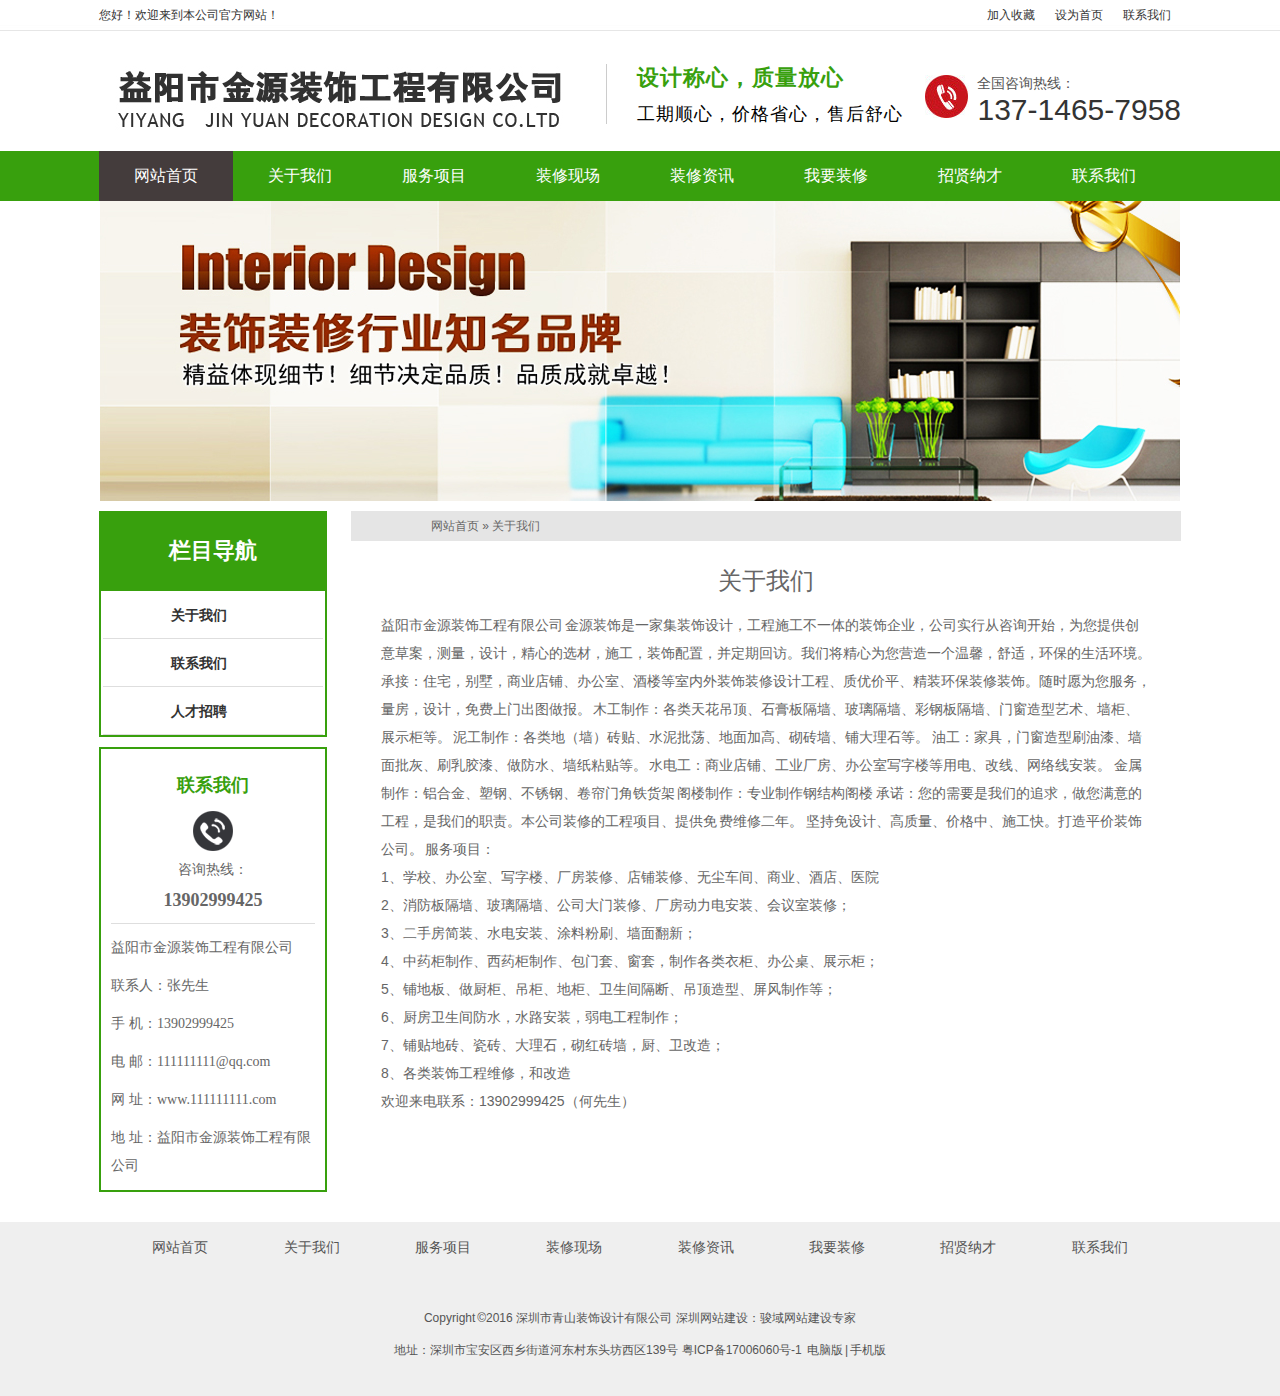
==== 关于我们.html @ 7a8f1c02 "renovation1" ====
﻿<!DOCTYPE html ">
<html">
 <head>
  <meta http-equiv="Content-Type" content="text/html; charset=utf-8" />
  <title>关于我们 </title>
  <meta name="keywords" content="关于我们,关于我们,公司名称" />
  <meta name="description" content="关于我们,公司名称" />
  <link href="css/index.css" rel="stylesheet" type="text/css" />
  <script type="text/javascript" src="js/index.js"></script>
  <script type="text/javascript" src="js/jquery-1.8.2.min.js"></script>
  <script type="text/javascript" src="js/jcia.js"></script>
  <script type="text/javascript" src="js/jquery.tools.min.js"></script>
  <script type="text/javascript" src="js/main.js"></script>
 </head>
 <body>
  <!--头部开始-->
  <div class="g_top f_fw">
   <div class="header">
    <div class="top_t">
     <p><a href="#" onclick="AddFavorite(window.location,document.title)">加入收藏</a><a href="#" onclick="SetHome(this,window.location)">设为首页</a><a href="" class="a_last">联系我们</a></p> 您好！欢迎来到本公司官方网站！ 
    </div>
    <div class="top_c">
     <h1><a href="http://www.qszhuangshi.com/"><img src="picture/logo.jpg" /></a></h1>
     <h2><b>设计称心，质量放心</b><em> 工期顺心，价格省心，售后舒心</em></h2>
     <p>全国咨询热线：<span>137-1465-7958</span></p>
    </div>
   </div>
  </div>
  <!--头部 结束-->
  <div class="g_nav">
   <div class="nav menu">
    <ul>
		<li class="">
			<a href="网站首页.html" title="网站首页">网站首页</a>
		</li>
		<li class="cur">
			<a href="关于我们.html " title="关于我们">关于我们</a>
		</li>
		<li class=" ">
			<a href="服务项目.html " title="服务项目">服务项目</a>
		</li>
		<li class=" ">
			<a href="装修现场.html " title="装修现场">装修现场</a>
		</li>
		<li class=" ">
			<a href="装修资讯.html " title="装修资讯">装修资讯</a>
		</li>
		<li class=" ">
			<a href="我要装修.html " title="我要装修">我要装修</a>
		</li>
		<li class=" ">
			<a href="招贤纳才.html " title="招贤纳才">招贤纳才</a>
		</li>
		<li class=" ">
			<a href="联系我们.html" title="联系我们">联系我们</a>
		</li>
	</ul>
   </div>
  </div>
  <!--Header:End-->
  <!--Content:Start-->
  <div class="topadcs">
   <a><img src="picture/ban.jpg" width="1080" height="300" /></a>
  </div>
  <div class="content">
   <div class="rightl">
    <div class="plc">
     <span><a href="网站首页.html">网站首页</a> &raquo; <a href="关于我们.html">关于我们</a> </span>
    </div>
    <div class="right_main">
     <div class="cont_tit">
      关于我们
     </div>
     <!--<div class="cont_data">作者：admin&nbsp;&nbsp;&nbsp;时间：2010-02-02 12-06-32</div>-->
     <!--<div class="cont_img"><img src="" id="imgs" /></div>-->
     <div class="cont_con">
     	<p>益阳市金源装饰工程有限公司  金源装饰是一家集装饰设计，工程施工不一体的装饰企业，公司实行从咨询开始，为您提供创意草案，测量，设计，精心的选材，施工，装饰配置，并定期回访。我们将精心为您营造一个温馨，舒适，环保的生活环境。</p>
      	<p>承接：住宅，别墅，商业店铺、办公室、酒楼等室内外装饰装修设计工程、质优价平、精装环保装修装饰。随时愿为您服务，量房，设计，免费上门出图做报。
木工制作：各类天花吊顶、石膏板隔墙、玻璃隔墙、彩钢板隔墙、门窗造型艺术、墙柜、展示柜等。
泥工制作：各类地（墙）砖贴、水泥批荡、地面加高、砌砖墙、铺大理石等。
油工：家具，门窗造型刷油漆、墙面批灰、刷乳胶漆、做防水、墙纸粘贴等。
水电工：商业店铺、工业厂房、办公室写字楼等用电、改线、网络线安装。
金属制作：铝合金、塑钢、不锈钢、卷帘门角铁货架
阁楼制作：专业制作钢结构阁楼
承诺：您的需要是我们的追求，做您满意的工程，是我们的职责。本公司装修的工程项目、提供免 费维修二年。
坚持免设计、高质量、价格中、施工快。打造平价装饰公司。
服务项目：<br />
1、学校、办公室、写字楼、厂房装修、店铺装修、无尘车间、商业、酒店、医院<br />
2、消防板隔墙、玻璃隔墙、公司大门装修、厂房动力电安装、会议室装修；<br />
3、二手房简装、水电安装、涂料粉刷、墙面翻新；<br />
4、中药柜制作、西药柜制作、包门套、窗套，制作各类衣柜、办公桌、展示柜；<br />
5、铺地板、做厨柜、吊柜、地柜、卫生间隔断、吊顶造型、屏风制作等；<br />
6、厨房卫生间防水，水路安装，弱电工程制作；<br />
7、铺贴地砖、瓷砖、大理石，砌红砖墙，厨、卫改造；<br />
8、各类装饰工程维修，和改造<br>
欢迎来电联系：13902999425（何先生）
      	</p>
     </div>
    </div>
    <div class="clear"></div>
   </div> ﻿
   <div class="leftr">
    <div id="subnavs">
     <h2><a>栏目导航</a></h2>
     <ul class="expmenu">
      <li>
       <div class="header">
        <span class="arrow down"></span>
        <h3><a href="关于我们.html">关于我们</a></h3>
       </div></li>
      <li>
       <div class="header">
        <span class="arrow down"></span>
        <h3><a href="联系我们.html">联系我们</a></h3>
       </div></li>
      <li>
       <div class="header">
        <span class="arrow down"></span>
        <h3><a href="人才招聘.html">人才招聘</a></h3>
       </div></li>
     </ul>
     <div class="pr_bot"></div>
    </div>
    <script type="text/javascript">
    productSelectCurrentPosition("");
</script>
    <div class="leftlx">
     <h5>联系我们</h5>
     <div class="phone">
      <img src="picture/phone.png" />
      <span>咨询热线：</span>
      <p>13902999425</p>
     </div>
     <div align="left">
      <p style="line-height: 2em;"><strong>益阳市金源装饰工程有限公司</strong></p>
      <p style="line-height: 2em;">联系人：张先生</p>
      <p style="line-height: 2em;">手 &nbsp;机：13902999425</p>
      <p style="line-height: 2em;">电 &nbsp;邮：111111111@qq.com</p>
      <p style="line-height: 2em;">网 &nbsp;址：www.111111111.com</p>
      <p style="line-height: 2em;">地 &nbsp;址：益阳市金源装饰工程有限公司&nbsp;</p>
     </div>
    </div>
   </div>
   <div class="clear"></div>
  </div>
  <!--Content:End-->
  <!--Footer:Start-->
  <!--底部-->
  <div class="g_ft f_fw">
   <div class="content  f_cb f_pr">
    <p class="line1 f_pa"></p>
    <p class="line2 f_pa"></p>
    <div class="m_fnav ">
     <a href=" ">网站首页</a>
     <a href=" ">关于我们</a>
     <a href=" ">服务项目</a>
     <a href=" ">装修现场</a>
     <a href=" ">装修资讯</a>
     <a href=" ">我要装修</a>
     <a href=" ">招贤纳才</a>
     <a href=" ">联系我们</a>
    </div>
    <div class="f_ftcon f_cb f_pr">
     <p></p>
     <p>Copyright &copy;2016 &nbsp;深圳市青山装饰设计有限公司 &nbsp;<a href="http://www.gzjunyu.com" target="_blank">深圳网站建设</a>：<a href="http://www.gzjunyu.com" target="_blank">骏域网站建设专家</a></p>
     <p>地址：深圳市宝安区西乡街道河东村东头坊西区139号 &nbsp;<a href="http://www.miitbeian.gov.cn/" target="_blank">粤ICP备17006060号-1</a>&nbsp; &nbsp;<a href="./?ismobi=no">电脑版</a> | <a href="./?ismobi=yes">手机版</a></p>
     <p></p>
    </div>
   </div>
  </div>
 </body>
</html>
---- css/index.css ----
﻿@charset "utf-8";
body { color:#666;font:12px/1.231 arial,helvetica,clean,sans-serif,"宋体";} /*网站字体颜色*/
a{blr:expression(this.onFocus=this.blur())}/*去掉a标签的虚线框，避免出现奇怪的选中区域*/
a { color:#666; text-decoration:none;}  /*for ie f6n.net*/
a:focus{outline:0;} /*for ff f6n.net*/
a:hover { text-decoration:underline;}
.vam { vertical-align:middle;}
.clear{clear:both; height:0; line-height:0; font-size:0;}
p{ word-spacing:-1.5px;}
.tr { text-align:right;}
.tl { text-align:left;}
.center { text-align:center;}
.fl { float:left;}
.fr { float:right;}
.pa{ position:absolute;}
.pr{ position:relative}

span{cursor: pointer;}
h2 a:hover{ text-decoration: none;}
input,textarea{ outline:none; }
textarea{ resize:none;}
em{ font-style: normal;}
.f_cb:after,.f_cbli li:after{display:block;clear:both;visibility:hidden;height:0;overflow:hidden;content:".";}
.f_cb,.f_cbli li{zoom:1;}
.f_ib{display:inline-block;*display:inline;*zoom:1;}
.f_dn{display:none;}
.f_db{display:block;}
.f_pr{position:relative;}
.f_pa{position:absolute;}
.f_fl{float:left;}
.f_fr{float:right;}
.f_prz{position:relative;zoom:1;}
.f_oh{overflow:hidden;}
.f_ar{font-family:arial,\5b8b\4f53;}
.f_fw{font-family:"Microsoft YaHei",\5fae\8f6f\96c5\9ed1,arial,\5b8b\4f53;}
.f_fa{font-family:Arial, Helvetica, sans-serif;}
.f_fst{ font-family: "宋体"; }
.f_fs1{font-size:12px;}
.f_fs2{font-size:13px;}
.f_fs3{font-size:14px;}
.f_fs4{font-size:24px;}
.f_fs5{font-size:30px;}
.f_fs6{font-size:16px;}

.f_cs1{ color:#1369c0;}

.f_fwn{font-weight:normal;}
.f_fwb{font-weight:bold;}
.f_tal{text-align:left;}
.f_tac{text-align:center;}
.f_tar{text-align:right;}
.f_csp{cursor:pointer;}

html{color:#000;background:#FFF; }
body,div,dl,dt,dd,ul,ol,li,h1,h2,h3,h4,h5,h6,pre,code,form,fieldset,legend,input,button,textarea,p,blockquote,th,td{margin:0;padding:0;}
table{border-collapse:collapse;border-spacing:0;}
fieldset,img{border:0;}
address,caption,cite,code,dfn,em,strong,th,var,optgroup{font-style:inherit;font-weight:inherit;}
del,ins{text-decoration:none;}
li{list-style:none;}
caption,th{text-align:left;}
q:before,q:after{content:'';}
abbr,acronym{border:0;font-variant:normal;}
sup{vertical-align:baseline;}
sub{vertical-align:baseline;} 
input,button,textarea,select,optgroup,option{font-family:inherit;font-size:inherit;font-style:inherit;font-weight:inherit;}
input,button,textarea,select{*font-size:100%;}
input,select{vertical-align:middle;}
body{font:12px/1.231 arial,helvetica,clean,sans-serif;}
select,input,button,textarea,button{font:99% arial,helvetica,clean,sans-serif;}
table{font-size:inherit;font:100%; border-collapse:collapse;}
pre,code,kbd,samp,tt{font-family:monospace;*font-size:108%;line-height:100%;}
/*title*/
h1 { font-size:32px;}
h2 { font-size:26px;}
h3 { font-size:20px;}
h4 { font-size:14px;}
h5 { font-size:12px;}
h6 { font-size:10px;}

.mt10{ margin-top:10px;}


/*万能清除浮动开始*/
.clearfix:after {visibility: hidden;display: block;font-size: 0;content: " ";clear:both;height: 0;}
.clearfix { display: inline-table; } /* Hides from IE-mac */
* html .clearfix { height: 1%; }
.clearfix { display: block; }
/* -- 页面整体布局 -- */
.header , .content , .footer { width:1082px; margin:0 auto;  }
.content{padding-bottom: 30px;}
.left { width:228px; float:left; overflow:hidden;}
.right { width:830px; float:left; display:inline; margin-left:24px; overflow:hidden;}
.right_main { width:830px;  padding-bottom:15px; padding-top:20px;overflow:hidden;}


/*banner start*/
.banner{ width:100%; min-width:1082px;position:relative;height:500px;overflow:hidden;background:url(../images/loading.gif) 50% no-repeat;}
.slides{position:relative;z-index:1;}
.slides li{height:580px;}
.flex-control-nav{position:absolute;bottom:20px;z-index:2;width:100%;text-align:center;}
.flex-control-nav li{display:inline-block;width:50px;height:3px;margin:0 5px;*display:inline;zoom:1;}
.flex-control-nav a{display:inline-block;width:50px;height:3px;overflow:hidden;background:#fff;cursor:pointer;}
.flex-control-nav .flex-active{background:#ff8400;}

.flex-direction-nav{position:absolute;z-index:3;width:100%;top:45%;}
.flex-direction-nav li a{display:block;width:50px;height:38px;overflow:hidden;cursor:pointer;position:absolute;filter:alpha(opacity=80); -moz-opacity:0.8; -khtml-opacity: 0.8; opacity: 0.8;}
.flex-direction-nav li a.flex-prev{left:40px;background:url(../images/prev_icon.png) center center no-repeat;}
.flex-direction-nav li a.flex-next{right:40px;background:url(../images/next_icon.png) center center no-repeat;}
.flex-direction-nav li a:hover{filter:alpha(opacity=60); -moz-opacity:0.6; -khtml-opacity: 0.6; opacity: 0.6;}
/*banner start*/

/*头部开始*/
.g_top{ height:151px; min-width:1082px; background:#efefef url(../images/topbg.jpg) repeat-x;}
.top_t{ height:30px; line-height:30px;color:#333333;}
.top_t p{ float:right;}
.top_t p a{ padding: 0 10px; color:#333333;display:inline-block; }
.top_t p span a{ background:none;}
.top_t .a_last{background: none;}

.top_c h1{ float:left; padding: 28px 27px 0 0;}
.top_c h2{ float:left; height:60px; margin:34px 0 0 0; color: #333333; font-size: 22px; font-weight: bold; letter-spacing: 1px; border-left:solid 1px #CCCCCC; padding-left:30px;}
.top_c h2 b{color: #38a00d;}
.top_c h2 em{ display:block; color:#000000;font-weight:normal;font-size: 18px; padding-top: 12px;}

.top_c p{ float:right; margin:45px 0 0 0 ; padding: 0 0 0 52px; background:url(../images/tel.jpg) no-repeat left top; color:#555555; font-size:14px;font-family:"Microsoft Yahei"}
.top_c p span{ display:block; font-size:30px; color:#333333; font-family:Arial, Helvetica, sans-serif;}

/* 导航 */
.g_nav{background: #38a00d;min-width:1082px;}
.nav{ height:50px;font-family:"Microsoft Yahei";  line-height: 50px; width: 1082px;margin: 0 auto; overflow:hidden;}
.nav li{ float:left; font-size:16px; }
.nav .lastli{border-right: none;}
.nav li a{ display:inline-block; padding: 0 35px; color:#fff; line-height:50px; }
.nav li a:hover,.nav .cur a{color: #fff;background: #443c3c;}
 
/*头部结束*/


/*搜索*/
.g_ser{ height:56px; line-height:56px; background: #fff; border-bottom: 1px solid #e6e6e6;  }
.h_sea{ height:56px;overflow:hidden; color:#555555;}
.h_sea b{font-weight: normal;}

.wbyinput{height:32px;line-height:32px; background:url(../images/s_inp.jpg) no-repeat;   padding-left:10px; width:200px;color:#cecece;  border: none;font-family:"Microsoft YaHei";}
.wbyselect{ height:32px; line-height:32px;}
.wbybut {width:48px; height:32px;}
.h_sea .s_inp{ padding-top:13px;}
.h_sea .key a{ padding-right:10px;}

/*底部开始*/
.g_ft{ min-width:1082px; background: #efefef;}
.g_ft .m_fnav{width: 100%;  height:50px; line-height:50px; color:#fff; text-align:center; overflow:hidden;}
.g_ft .m_fnav a{ color:#555555; padding:0 36px;  font-size: 14px; font-weight: normal;display: inline-block;}
.g_ft .m_fnav .lasta{background: none;}
.g_ft .m_fnav a:hover{background: #38a00d;color: #fff;}

.g_ft .m_fnav .lasta{ border: none;}
.g_ft .f_ftcon{ color: #555555; padding: 30px 0 0 0; text-align:center;  line-height: 32px; font-size: 12px;}
.g_ft .f_ftcon a{ color:#555555;}

.g_ft .flogo{ left:135px; top:62px;}
.g_ft .code{top:40px; right: 135px;}
.g_ft .code em{display: block;width: 108px;text-align: center;height: 24px;line-height: 24px;text-align: center; color: #555555;}
/*底部结束*/

.ckxq a{color:#38a00d; padding-left:10px;}

/* 缔创展柜分类 */
.g_fl{height:720px;min-width:1082px;padding-bottom: 30px;}
.g_fl h2{background:url(../images/titbg.jpg) no-repeat left bottom;text-align: center; height: 86px; margin-bottom: 26px;}
.g_fl h2 a{color: #333333;font-size: 28px;font-weight: bold;}
.g_fl h2 em{display:block;font-size:20px;color:#cecece;text-transform:uppercase;font-weight:normal}
.g_fl .u_lst2{height: 60px;}
.g_fl .u_lst2 li{float: left; width: 198px;height: 38px;line-height: 38px;border: 1px solid #cecece;margin-right: 20px; margin-bottom: 20px; overflow:hidden;}
.g_fl .u_lst2 li a{font-size: 14px;color: #333;}
.g_fl .u_lst2 .lastli{margin-right: 0}
.g_fl .u_lst2 li a{width: 118px;height: 38px;line-height: 38px;padding-left: 80px;display: block;}
.g_fl .u_lst2 li a:hover{width: 118px;height: 38px;line-height: 38px;padding-left: 80px;}

.g_fl .ico1 a{background:url(../images/ico2.png) no-repeat 52px 6px;display: block; }
.g_fl .ico1 a:hover{background:#38a00d url(../images/ico2h.png) no-repeat 52px 6px; color: #fff; }

.g_fl .ico2 a{background:url(../images/ico2.png) no-repeat 52px 6px; }
.g_fl .ico2 a:hover{background:#38a00d url(../images/ico2h.png) no-repeat 52px 6px; color: #fff; }

.g_fl .ico3 a{background:url(../images/ico2.png) no-repeat 52px 6px; }
.g_fl .ico3 a:hover{background:#38a00d url(../images/ico2h.png) no-repeat 52px 6px; color: #fff; }

.g_fl .ico4 a{background:url(../images/ico2.png) no-repeat 52px 6px; }
.g_fl .ico4 a:hover{background:#38a00d url(../images/ico2h.png) no-repeat 52px 6px; color: #fff; }

.g_fl .ico5 a{background:url(../images/ico2.png) no-repeat 52px 6px; }
.g_fl .ico5 a:hover{background:#38a00d url(../images/ico2h.png) no-repeat 52px 6px; color: #fff; }

.g_fl .ico6 a{background:url(../images/ico2.png) no-repeat 52px 6px; }
.g_fl .ico6 a:hover{background:#38a00d url(../images/ico2h.png) no-repeat 52px 6px; color: #fff; }

.g_fl .ico7 a{background:url(../images/ico2.png) no-repeat 52px 6px; }
.g_fl .ico7 a:hover{background:#38a00d url(../images/ico2h.png) no-repeat 52px 6px; color: #fff; }

.g_fl .ico8 a{background:url(../images/ico2.png) no-repeat 48px 6px; }
.g_fl .ico8 a:hover{background:#38a00d url(../images/ico2h.png) no-repeat 48px 6px; color: #fff; }

.g_fl .ico9 a{background:url(../images/ico2.png) no-repeat 52px 6px; }
.g_fl .ico9 a:hover{background:#38a00d url(../images/ico2h.png) no-repeat 52px 6px; color: #fff; }

.g_fl .ico10 a:hover{background:#38a00d;color: #fff; }


/* 划上去有背景和图片的PNG */
.g_fl .cptit{float: left;width: 347px;height: 270px;position: relative;margin-right: 20px;margin-bottom: 20px;}
.g_fl .cptit img{display: block;width: 347px;height: 270px;}
.g_fl .u_tit1{padding-top: 100px; width: 347px;height: 170px;left:0;top:0;display: block;}
.g_fl .u_tit1 img{display: block;width: 110px;height: 26px;}
.g_fl .u_tit1 h3{height: 48px;line-height: 48px;overflow: hidden;text-align: center;}
.g_fl .u_tit1 h3 a{font-size: 20px;font-weight: bold;color: #fff;}
.g_fl .u_tit1 span{padding-left: 120px;width: 110px;display: block;text-align: left;}

.hover{width:347px;height:270px;position:relative; float: left; margin-right: 20px;margin-bottom: 35px;}
.hover img{display: block;width:347px;height:270px;}
.lasttest{margin-right: 0;}
.bg{width:347px;height:270px;background:url(../images/sha.png) repeat;position:absolute;left:0;top:0;z-index:50;
display:none;}

.wz{width:347px;height:170px;position:absolute;left:0;top:100px;z-index:55;color:#fff;display:none; cursor: pointer; }
.wz h3{font-size: 20px;font-weight: bold;color: #fff;text-align: center; height: 48px;line-height: 48px;overflow: hidden;overflow: hidden;text-align: center;}
.wz h3 a{color: #fff;}
.wz span{padding-left: 120px;width: 110px;display: block;}
.wz span img{width: 110px;height: 26px;display: block;}

.tel2{background:url(../images/tel2.gif) no-repeat 385px 10px;padding-left: 420px;height: 57px; margin-top: 16px;color: #555555;font-size: 20px;}
.tel2 b{color: #333333;font-size: 30px;font-weight: normal;}


.cp6{width:340px;height:215px;position:absolute; top:0;left:0;}
.cp7{width:340px;height:215px;position:absolute; top:235px;left:0;}
.cp8{width:720px;height:450px;position:absolute; top:0;right:0;}
.cp8 img{width: 720px;height: 450px;display: block;}

/* 客户见证 */
.g_kf{min-width:1082px; padding-top: 30px;}
.g_kf h2{height: 38px;line-height: 38px;    border-left: 11px solid #38a00d;padding-left: 15px;margin-bottom: 20px;}
.g_kf h2 a{color: #38a00d;font-size: 18px;font-weight: bold;}
.g_kf h2 em{color: #38a00d;font-size: 12px;font-weight: normal;text-transform: uppercase;}
.g_kf h2 span a{font-weight: normal;font-size: 12px;color: #38a00d;text-transform: uppercase;}
.g_kf dl{float: left;width: 334px;margin-right: 37px;border: 1px solid #fff; height: 397px;}
.g_kf .lastdl{margin-right: 0;}
.g_kf dt{ width: 192px;}
.g_kf dt img{ width: 192px; height: 192px;display: block;padding: 30px 70px 0 70px; }
.g_kf h3{height: 52px; line-height: 52px; overflow: hidden; font-weight: bold;text-align: center;border-bottom: 1px solid #cecece; }
.g_kf h3 a{ font-size: 14px;font-weight: bold; color: #333333; height: 52px; line-height: 52px; overflow: hidden;}
.g_kf p{padding: 9px 15px 0 15px; font-size: 12px; color: #555555; height: 72px; line-height: 24px; overflow: hidden;text-align: center;}
.g_kf p a{color: #38a00d;}
.g_kf .bor{border: 1px solid #cecece;cursor: pointer;}


/* 走进缔创 */
.g_zj{width: 725px;margin-right: 30px;height: 304px;}
.g_zj h2{height: 38px;line-height: 38px;border-left: 11px solid #38a00d;padding-left: 15px;margin-bottom: 20px;}
.g_zj h2 a{color: #38a00d;font-size: 18px;font-weight: bold;}
.g_zj h2 em{color: #38a00d;font-size: 12px;font-weight: normal;text-transform: uppercase;display: inline-block;padding-left: 5px;}
.g_zj h2 span a{font-weight: normal;font-size: 12px;color: #38a00d;text-transform: uppercase;}

.m_jzimg{position: relative;width: 347px;margin-right:15px; }
.m_jzimg .u_ljt,.m_jzimg .u_rjt{ width:30px; height:30px; position: absolute;cursor: pointer; display:block;}
.m_jzimg .u_ljt{bottom:0;right:30px; }
.m_jzimg .u_rjt{bottom:0;right:0;}
.m_jzimg .u_ljt a{ background: url(../images/ljt.jpg) no-repeat; width:30px; height:30px; display:block;}
.m_jzimg .u_rjt a{ background: url(../images/rjt.jpg) no-repeat; width:30px; height:30px; display:block;}
.m_jzimg .u_ljt a:hover{ background: url(../images/ljth.jpg) no-repeat;}
.m_jzimg .u_rjt a:hover{ background: url(../images/rjth.jpg) no-repeat;}

.m_jzimg .u_mid{ width:347px; overflow:hidden; }
.m_jzimg .u_lst1 li{ width:347px;float: left;overflow: hidden;height: 215px; }
.m_jzimg .u_lst1 .lastli{ margin-right:0;}
.m_jzimg .u_lst1 li img{ width:347px; height:215px;display: block;}
.m_jzimg .u_lst1 span{ width:347px; display:block;  height:24px; line-height:24px; overflow:hidden; text-align:center; color:#666666; cursor: pointer; }
.m_jzimg .u_lst1 a:hover{text-decoration: none;}

.m_zjwz{width: 355px;margin-top: 14px;}
.m_zjwz h3{margin-bottom: 10px;height: 44px;line-height: 22px;overflow: hidden;}
.m_zjwz h3 a{color: #333333;font-size: 14px;font-weight: bold;}
.m_zjwz h3 em{display: block;color: #38a00d;font-weight: normal;}
.m_zjwz .gsjj{color: #555555;font-size: 12px;line-height: 26px;height: 150px;overflow: hidden;}
.m_zjwz .gsjj a{color: #38a00d;}

/* 生产设备 */
.g_sb{width: 318px;height: 304px;}
.g_sb h2{height: 38px;line-height: 38px;border-left: 11px solid #38a00d;padding-left: 15px;margin-bottom: 20px;}
.g_sb h2 a{color: #38a00d;font-size: 18px;font-weight: bold;}
.g_sb h2 em{color: #38a00d;font-size: 12px;font-weight: normal;text-transform: uppercase;display: inline-block;padding-left: 5px;}
.g_sb h2 span a{font-weight: normal;font-size: 12px;color: #38a00d;text-transform: uppercase;}
.m_sbimg{position: relative;width: 318px; }
.m_sbimg .u_ljt,.m_sbimg .u_rjt{ width:10px; height:16px; position: absolute;cursor: pointer; display:block;z-index: 100;}
.m_sbimg .u_ljt{bottom:12px;left:40px; }
.m_sbimg .u_rjt{bottom:12px;right:40px;}
.m_sbimg .u_ljt a{ background: url(../images/ljt1.png) no-repeat; width:10px; height:16px; display:block;}
.m_sbimg .u_rjt a{ background: url(../images/rjt1.png) no-repeat; width:10px; height:16px; display:block;}
.m_sbimg .u_mid{ width:318px; overflow:hidden; }
.m_sbimg .u_lst1 li{ width:318px; float: left;overflow: hidden;}
.m_sbimg .u_lst1 .lastli{ margin-right:0;}
.m_sbimg .u_lst1 li img{ width:318px; height:215px;display: block;}
.m_sbimg .u_lst1 span{ width:318px; display:block;  height:40px; line-height:40px; overflow:hidden; text-align:center; color:#fff;font-size: 14px; cursor: pointer; position: absolute;background: url(../images/sha.png) repeat; bottom:0; }
.m_sbimg .u_lst1 a:hover{text-decoration: none;}

/* 资讯 */
.g_zx{ height: 390px;border-top:1px solid #cecece;padding-top: 24px;overflow: hidden; }
.g_zx h2{height: 38px;line-height: 38px;background:url(../images/line3.jpg) no-repeat left 10px;padding-left: 15px;margin-bottom: 28px;}
.g_zx h2 a{color: #333333;font-size: 18px;font-weight: bold;}
.g_zx h2 em{color: #555555;font-size: 12px;font-weight: normal;text-transform: uppercase;display: inline-block;padding-left: 5px;}
.g_zx h2 span a{font-weight: normal;font-size: 12px;color: #555555;text-transform: uppercase;}

.g_zx .m_zx{ width: 335px; margin-right:38px;}
.g_zx .last{ margin-right: 0;}
.g_zx .m_zxc .u_lst4 li{ height:36px; line-height:36px;  padding-left: 18px;background:url(../images/ico10.gif) no-repeat 6px center; overflow: hidden;}
.g_zx .m_zxc .u_lst4 li a{color: #555555;}
.g_zx .m_zxc .u_lst4 .lastli{ border-bottom: none;}
.g_zx .m_zxc img{ width:332px; height:140px;}
.m_zxc ul li span{ float:right;}
/*常见问题*/
.wend{ width:335px;}
.g_zx .wend h2{margin-bottom: 0;}
.wend dl{border-bottom: 1px dashed #cecece; height: 80px; padding: 22px 0 0 0;}
.wend .lastdl{ border-bottom: none;}
.wend dt{ height:19px; padding-left:25px; line-height:19px; background:url(../images/wen.jpg) no-repeat left 3px; font-size:12px; color:#38a00d; overflow: hidden;}
.wend dt a{ color:#38a00d;font-weight: bold;}
.wend dd{ margin-top:8px; padding-left:25px; background:url(../images/da.jpg) no-repeat left 3px; line-height:24px; color:#555555; height: 48px; overflow: hidden;}

/* 友情链接 */
.g_link{height: 110px; min-width:1082px; padding-top: 36px;background: #f2f2f2;}
.g_link h2{float: left;width: 115px;height: 54px;border-right: 1px solid #ccc;margin-top: 8px;}
.g_link h2 a{color: #333333; font-size: 14px;font-weight: bold;  text-decoration: none;}
.g_link h2 em{color: #38a00d; font-size: 22px;display: block; font-weight: normal; text-transform: uppercase; padding-bottom:5px; }
.link_c {float: left;width: 965px;}
.link_c a{ white-space:nowrap; padding:0 22px; height: 34px; line-height:34px; color:#555555;display: inline-block;}

.topadcs{width:1082px; margin:0px auto; margin-bottom:10px;overflow:hidden; text-align:center;}
.topadcs a{display:block;margin:0 auto;}
.topadcs a.fullad{ height:300px;}



/*二级页面*/

/* -- 当前位置 -- */
.plc { background:#e5e5e5; height:30px; line-height:30px; padding:0 10px 0 80px; position:relative; color:#666; overflow:hidden;} /*面包屑导航,文字色彩可自行修改,现在为灰色*/
.plc span {}
.plc img { margin-top:2px; vertical-align:middle;}
.plc_tit { font-weight:bold; line-height:50px;} /* a的颜色*/
.plc_tit:hover { text-decoration:none;}

.rightl{ width:830px; float:right;display:inline; overflow:hidden;}

.pro_main { background-color:#fff;  border-top:none; border-bottom:none;  zoom:1; padding:0px 0px 20px; overflow:hidden;}

/*产品*/
.fc_pro li{float: left;width:400px;height:250px;overflow: hidden;position: relative; margin-right: 25px; margin-top: 25px;}
.fc_pro .lastli{margin-right: 0;}
.fc_pro li img{width:400px;height:250px;display: block;}
.fc_pro .lastli{margin-right: 0;}
.fc_pro li a{display: none;position:absolute;width:400px;height:250px;top:0;left:0;color:#fff;background: url(../images/sha2.png) repeat;}
.fc_pro li a:hover{text-decoration: none;}
.fc_pro li a h3{display: block; height:30px;margin:0 auto;padding:85px 0 0 0;text-align: center; font-size: 20px; color: #fff; font-weight: bold; line-height: 30px; overflow: hidden; margin-bottom: 5px; cursor: pointer;}
.fc_pro .btn2{margin:0 auto; display: block; width: 161px;  cursor: pointer; }
.fc_pro .btn2 img{width: 161px; height: 31px;background: none; border:none; }
.fc_pro .jia{position: absolute;right: 0px;top:0;width: 36px;height: 38px;display: block;}


/*---产品列表页面的随机资讯--*/
.RandomNews {background-color:#fff;}
.diysr{background:url(../images/base754.gif) no-repeat;height:30px;line-height:25px;padding-left:40px;color: #38a00d;}
.diysr a{color:#38a00d;font-weight:bold;}
.diysr a:hover,.tit a:hover{text-decoration:underline;}
.news_random{width:830px;padding-top:8px; margin-bottom:20px;}
.news_random li{ height:28px;line-height:28px; padding:0 10px 0 10px;  width:395px; float:left;overflow:hidden;}
.news_random li a{background:url(../images/icon1.gif.png) no-repeat 0 4px; padding-left:12px;}
.news_random li a:hover{color: #38a00d;}
.news_random li span{ float:right;}


.leftr{ float:left; width:228px; overflow:hidden;display:inline;margin-right:24px;}

.leib{ width:228px;font-family: "Microsoft YaHei";}
.leib .tit{color:#fff; font-size:22px; background:url(../images/tit1n.gif.jpg) no-repeat; height:80px; line-height:80px;  text-align:center; overflow:hidden; font-weight:bold;}
.leib .tit a{ color:#333;}
.leib .nr{ border:2px solid #38a00d; border-top:0; background:#fff; overflow:hidden;}
.leib .nr h4{background: url(../images/icon1.gif.png) no-repeat scroll  55px ; padding-left:68px; line-height: 40px; overflow: hidden;white-space: nowrap; height:40px;border-bottom:1px solid  #DEDEDE}
.leib .nr h4 a{ font-size:14px; color:#333;}
.leib .nr .cur a{ color:#38a00d;}

/*联系我们*/
.leftlx{ width:204px; text-align:center; font-family: "Microsoft YaHei";font-size:14px; padding:10px; border:2px solid #38a00d; margin-top:10px;}
.leftlx h5{ font-size:18px; padding:15px 0px; color:#38a00d;}
.leftlx .phone p{ font-weight:bold; font-size:18px;  padding-bottom:10px; border-bottom:1px solid #dedede;}
.leftlx .phone img{ width:40px; height:40px; padding-bottom:10px;}
.leftlx p{ padding-top:10px; line-height:25px;}
.leftlx span{ display:block;}
/*二级页面  产品分类*/
#subnavs{  width:228px;font-family: "Microsoft YaHei";}
#subnavs h2 {color:#fff; font-size:22px; background:#38a00d; height:80px; line-height:80px;  text-align:center; overflow:hidden; font-weight:bold;}
#subnavs h2 a{ color:#fff;}
.expmenu{border:2px solid #38a00d; border-top:0; background:#fff; overflow:hidden;}
.expmenu li div.header{ width:220px;padding:5 0 6px 0px; height:36px; line-height:33px;overflow:hidden;border-bottom:1px solid #DEDEDE;}
.expmenu li div.header h3{padding-left:68px; line-height: 40px; overflow: hidden;white-space: nowrap; height:40px;}
.expmenu li div.header a{font-size:14px; color:#333;}
/*三角按钮*/
.expmenu li div.header .arrow{display:block;width:20px;height:30px;float:right;overflow:hidden;cursor:pointer; margin-top:5px;}
.expmenu li div.header .arrow.up{background:url(../images/jiaj.png) right no-repeat; margin-right:20px;} 
/*二级导航*/
.expmenu li .menu{ padding:0 15px 5px; width:194px; overflow:hidden;}
.expmenu li .menu li{ height:30px; line-height:30px;padding-left:70px; overflow:hidden;border-bottom: 1px dashed #DEDEDE; font-size:12px;}

/*新闻列表页*/
.leib2{ width:228px;font-family: "Microsoft YaHei";}
.leib2 .tit{color:#fff; font-size:22px; background:url(../images/tit1n.gif.jpg) no-repeat; height:80px; line-height:80px;  text-align:center; overflow:hidden; font-weight:bold;}
.leib2 .tit a{ color:#333;}
.leib2 .nr{ border:2px solid #38a00d; border-top:0; background:#fff; overflow:hidden;}
.leib2 .nr h4{ background:#35363a url(../images/nrh4img.png) no-repeat 30px center ; height:42px; line-height:42px; padding-left:48px;overflow:hidden;}
.leib2 .nr h4.cur{ background:#38a00d url(../images/nrh4img.png) no-repeat 30px center;}
.leib2 .nr h4 a{ font-size:14px; color:#fff;}
.leib2 .nr li{background: url(../images/icon1.gif.png) no-repeat scroll  35px ; padding-left:48px; line-height: 40px; overflow: hidden;white-space: nowrap; height:40px;border-bottom:1px solid  #DEDEDE}
.leib2 .nr li a{color: #333; font-size:14px;}
.leib2 .nr li.cur a{ color:#38a00d;}


.news_con { width:830px; margin:0 auto; padding-top:15px; margin-bottom:10px;}  /*资讯中心大框架*/
/*资讯中心列表页面的--dl*/
dl.news_dl {border-bottom: 1px dashed #ccc;_border-bottom:none;color: #666;font-size: 14px;line-height: 20px;padding: 10px 5px 4px;}
dl.news_dl dt {background: url("../images/datebg.png") no-repeat scroll 10px center transparent;float: left;height: 64px;margin-bottom: 3px;width: 80px;}
dl.news_dl .dt_1 {background: url("../images/ico10.gif") no-repeat scroll 0 11px rgba(0, 0, 0, 0);color: #333;display: block;font-family: "Microsoft YaHei";font-size: 15px;font-weight: bold;height: 30px;line-height: 30px;padding-left: 10px;text-decoration: none;}
dl.news_dl .dt_1:hover {background: url("../images/ico10.gif") no-repeat scroll 0 11px rgba(0, 0, 0, 0);color: #38a00d;}
dl.news_dl .dt_2 {color: #fff;display: block;font-family: Verdana;font-size: 15px;padding-left: 12px;padding-top: 20px;width: 71px;}
dl.news_dl .dt_3 {color: #464646;display: block;font: 18px/18px "Verdana";padding-left: 10px;}
dl.news_dl .dt_3 a {color: #ff0000;text-decoration: underline;}
dl.news_dl dd {border-left: 1px solid #ccc;color: #1f1f1f;float: left;font-size: 12px;margin-bottom: 10px;min-height: 64px;overflow: hidden;padding-left: 10px;width: 725px;}
dl.news_dl dd span a {display: block;}
dl.news_dl dd p {color: #666;display: block;font-family: "Microsoft YaHei"; padding-left:10px;  line-height:24px;}
dl.news_dl dd p a{color: #38a00d;}
dl.nones {border-bottom: medium none;}
.mb10{ margin-bottom:10px;}
.newchang{ border-bottom:1px dashed #ccc; height:25px; padding-left:30px;}
/*翻页*/
.Page{width:100%; text-align:center; padding:10px 1px;}
.Page a{display:inline-block;width:65px;background:#ffffff;height:48px; vertical-align:middle; line-height:48px; font-size:14px; border:1px solid #e5e5e5; margin-left:-1px; float:left;text-decoration:none; color:#333; outline:none;}
.Page a:hover{ background:#38a00d; color:#FFF;background-repeat:no-repeat; }
.Page span{display:inline-block;min-width:45px; padding:0 10px;background:#ffffff;height:48px; vertical-align:middle; line-height:48px; font-size:14px; border:1px solid #e5e5e5; margin-left:-1px;float:left;}
.Page span.current{ background:#38a00d; color:#FFF}
/*详细页*/
.cont_tit{ font-size:24px; text-align:center; margin:5px 0;}
.cont_data{ font-size:12px; text-align:center; margin:5px 0;}
.cont_img{ text-align:center;}
.cont_img img{ max-width:780px;}
.cont_con{ font-size:14px; padding:10px 30px; line-height:28px;}
.cont_page{ padding:10px 30px; font-size:14px;}
.cont_page a:hover{ color:#38a00d;}

.wbytable td{ padding:8px;} 
.wbytable .wbytext{ outline:none; padding:5px; height:22px; width:320px; border:1px solid #e3e3e3;}    
.wbytable .wbyarea{ padding:5px; outline:none; width:450px; border:1px solid #e3e3e3; height:125px;}   
.wbytable .msgbut{ width:90px; height:32px; line-height:32px; cursor:pointer; color:#555;}             
.wbytable .wbytextyz{ outline:none; padding:5px; height:22px; width:100px; border:1px solid #e3e3e3;float:left;} 
.wbytable .wyzm{ padding-top:6px; display:block; width:48px; height:22px; float:left; padding-left:8px;} 

/*--- 首页产品样式 ---*/
.newprod_pic, .newprod_pic img{width:250px; height:190px;overflow:hidden; border: solid 1px #eee;}
.newprod_list{width:250px;margin:0 13px; _margin:0 12px; *margin:0 12px;padding-bottom:5px;padding-top:6px;text-align:center;}
.newprod_pic{margin:0 auto; vertical-align:middle;}
.newprod_pic:hover{}
.newprod_name{line-height:32px; height:32px; overflow:hidden;}
.newprod_name,.newprod_name a,.newprod_name a:visited{color: #2b2b2b;}
.media_grid td{vertical-align: top;}
.newprod_name a,.newprod_name a:visited{}
.newprod_intr{width:250px;margin:0 auto;height:36px;overflow:hidden;line-height:1.5em;color:#777;}
.newprod_price1{line-height:22px; color:#ff6000;}
.newprod_xx{width:46px;height:20px;font-size:1px;background: url(../images/more.gif) no-repeat;cursor:pointer;float:left;}
.newprod_xx:hover{ filter:alpha(opacity=70); -moz-opacity:0.7; opacity: 0.7;}
.newprod_button{ padding:5px 0 0 15px;}
.newprod_view{ float:left; width:46px; height:20px; margin-right:5px;}
.newprod_view:hover{filter:alpha(opacity=70); -moz-opacity:0.7; opacity: 0.7;}
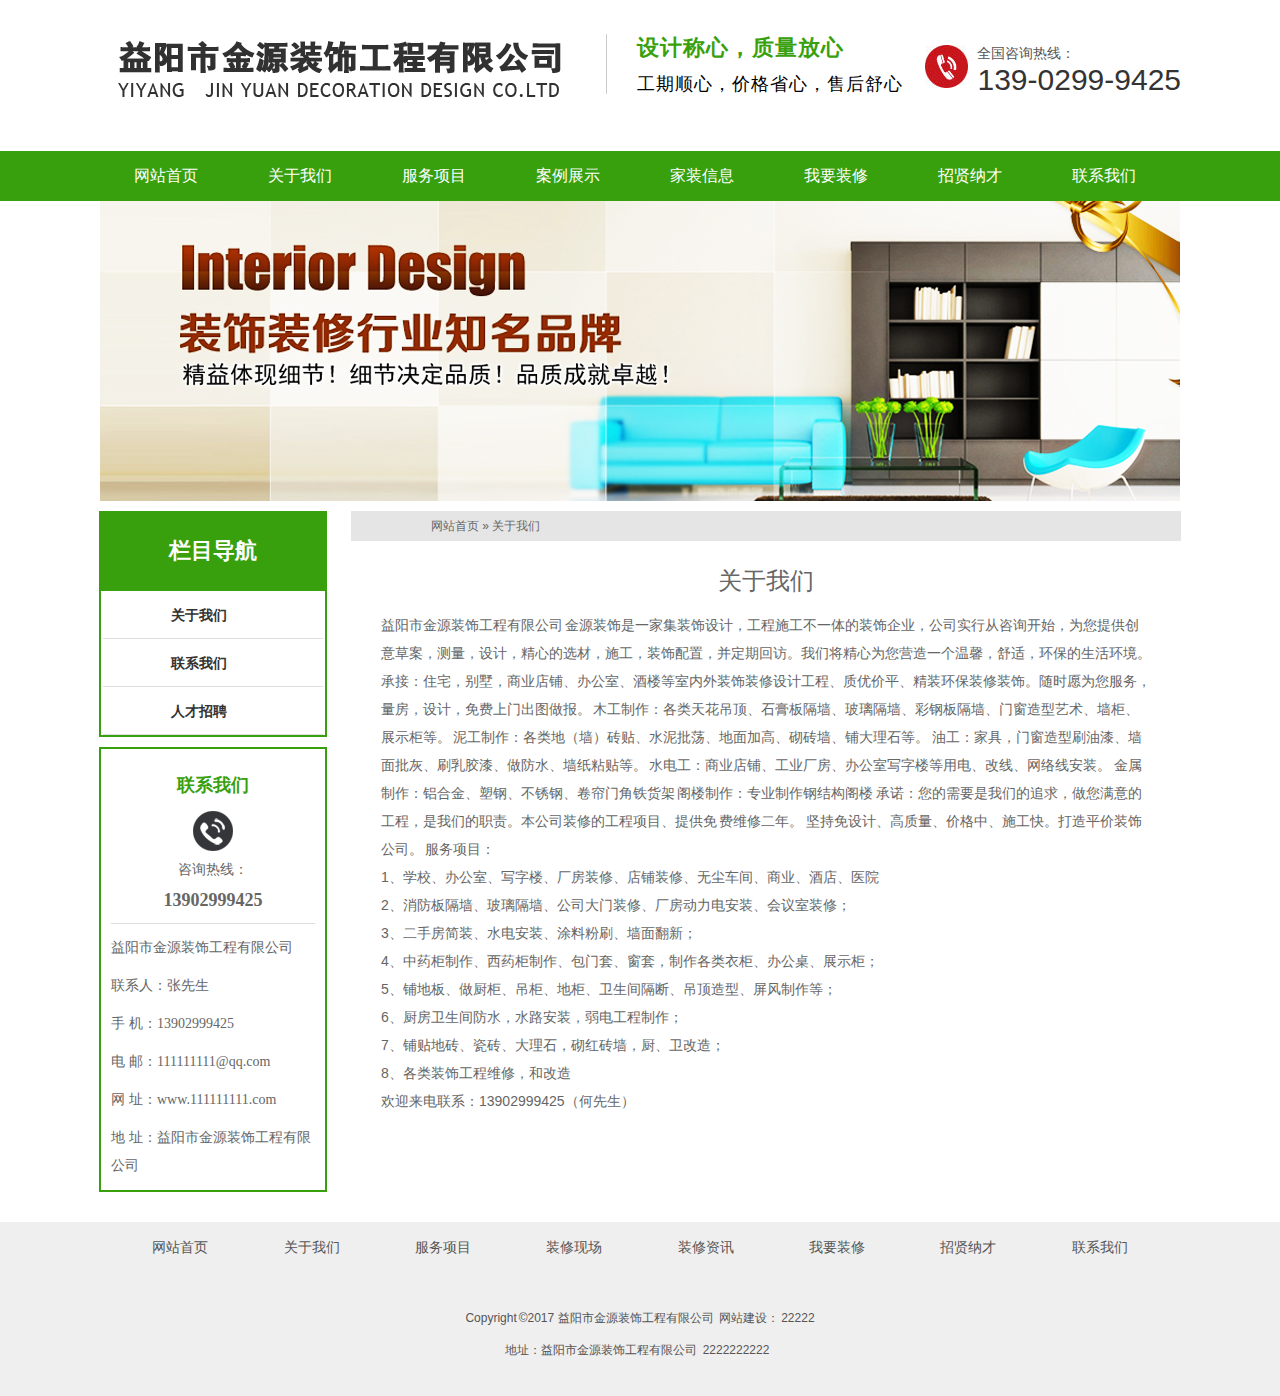
==== commit 06b34e9b: "renovation5" ====
--- a/关于我们.html
+++ b/关于我们.html
@@ -14,36 +14,34 @@
  </head>
  <body>
   <!--头部开始-->
-  <div class="g_top f_fw">
-   <div class="header">
-    <div class="top_t">
-     <p><a href="#" onclick="AddFavorite(window.location,document.title)">加入收藏</a><a href="#" onclick="SetHome(this,window.location)">设为首页</a><a href="" class="a_last">联系我们</a></p> 您好！欢迎来到本公司官方网站！ 
-    </div>
-    <div class="top_c">
-     <h1><a href="http://www.qszhuangshi.com/"><img src="picture/logo.jpg" /></a></h1>
-     <h2><b>设计称心，质量放心</b><em> 工期顺心，价格省心，售后舒心</em></h2>
-     <p>全国咨询热线：<span>137-1465-7958</span></p>
-    </div>
-   </div>
-  </div>
-  <!--头部 结束-->
+	<div class="g_top f_fw">
+		<div class="header">
+	
+			<div class="top_c">
+				<h1><a href=" "><img src="picture/logo.jpg"/></a></h1>
+				<h2><b>设计称心，质量放心</b><em> 工期顺心，价格省心，售后舒心</em></h2>
+				<p>全国咨询热线：<span>139-0299-9425</span></p>
+			</div>
+		</div>
+	</div>
+	<!--头部 结束-->
   <div class="g_nav">
    <div class="nav menu">
     <ul>
 		<li class="">
-			<a href="网站首页.html" title="网站首页">网站首页</a>
+			<a href="index.html" title="网站首页">网站首页</a>
 		</li>
-		<li class="cur">
+		<li class="">
 			<a href="关于我们.html " title="关于我们">关于我们</a>
 		</li>
 		<li class=" ">
 			<a href="服务项目.html " title="服务项目">服务项目</a>
 		</li>
 		<li class=" ">
-			<a href="装修现场.html " title="装修现场">装修现场</a>
+			<a href="装修现场.html " title="装修现场">案例展示</a>
 		</li>
 		<li class=" ">
-			<a href="装修资讯.html " title="装修资讯">装修资讯</a>
+			<a href="装修资讯.html " title="装修资讯">家装信息</a>
 		</li>
 		<li class=" ">
 			<a href="我要装修.html " title="我要装修">我要装修</a>
@@ -121,9 +119,7 @@
      </ul>
      <div class="pr_bot"></div>
     </div>
-    <script type="text/javascript">
-    productSelectCurrentPosition("");
-</script>
+    
     <div class="leftlx">
      <h5>联系我们</h5>
      <div class="phone">
@@ -161,11 +157,18 @@
      <a href=" ">联系我们</a>
     </div>
     <div class="f_ftcon f_cb f_pr">
-     <p></p>
-     <p>Copyright &copy;2016 &nbsp;深圳市青山装饰设计有限公司 &nbsp;<a href="http://www.gzjunyu.com" target="_blank">深圳网站建设</a>：<a href="http://www.gzjunyu.com" target="_blank">骏域网站建设专家</a></p>
-     <p>地址：深圳市宝安区西乡街道河东村东头坊西区139号 &nbsp;<a href="http://www.miitbeian.gov.cn/" target="_blank">粤ICP备17006060号-1</a>&nbsp; &nbsp;<a href="./?ismobi=no">电脑版</a> | <a href="./?ismobi=yes">手机版</a></p>
-     <p></p>
-    </div>
+		<p>
+			<p>Copyright ©2017 &nbsp;益阳市金源装饰工程有限公司 &nbsp;
+				<a href=" " target="_blank">网站建设</a>：
+				<a href=" " target="_blank">22222</a>
+			</p>
+			<p>地址：益阳市金源装饰工程有限公司  &nbsp;
+				<a href=" " target="_blank">2222222222</a>&nbsp; &nbsp;
+				<!--<a href=" ">电脑版</a> |
+				<a href=" ">手机版</a>-->
+			</p>
+		</p>
+	</div>
    </div>
   </div>
  </body>
--- a/css/index.css
+++ b/css/index.css
@@ -111,7 +111,7 @@
 /*banner start*/
 
 /*头部开始*/
-.g_top{ height:151px; min-width:1082px; background:#efefef url(../images/topbg.jpg) repeat-x;}
+.g_top{ height:151px; min-width:1082px; }
 .top_t{ height:30px; line-height:30px;color:#333333;}
 .top_t p{ float:right;}
 .top_t p a{ padding: 0 10px; color:#333333;display:inline-block; }
@@ -132,7 +132,7 @@
 .nav li{ float:left; font-size:16px; }
 .nav .lastli{border-right: none;}
 .nav li a{ display:inline-block; padding: 0 35px; color:#fff; line-height:50px; }
-.nav li a:hover,.nav .cur a{color: #fff;background: #443c3c;}
+.nav li a:hover{color: #fff;background: #443c3c;}
  
 /*头部结束*/
 
@@ -477,4 +477,60 @@
 .newprod_xx:hover{ filter:alpha(opacity=70); -moz-opacity:0.7; opacity: 0.7;}
 .newprod_button{ padding:5px 0 0 15px;}
 .newprod_view{ float:left; width:46px; height:20px; margin-right:5px;}
-.newprod_view:hover{filter:alpha(opacity=70); -moz-opacity:0.7; opacity: 0.7;}+.newprod_view:hover{filter:alpha(opacity=70); -moz-opacity:0.7; opacity: 0.7;}
+
+
+.clientIntro h1 {
+    overflow: hidden;
+    height: 54px;
+    line-height: 54px;
+    background: #73C12D;
+    color: #fff;
+    font-size: 20px;
+    text-align: center;
+    font-weight: normal;
+}
+.ciModule {
+    overflow: hidden;
+    zoom: 1;
+    margin-top: 60px;
+    padding: 0px 0px 20px;
+    background: url(img/lineBg.jpg) repeat-y 12px 0px;
+}
+
+.ciText {
+    position: relative;
+    margin: 40px 0px 0px;
+    padding: 0px 0px 0px 86px;
+    font-size: 14px;
+    line-height: 26px;
+    color: #627184;
+}
+.ciText h2 {
+    height: 32px;
+    margin-bottom: 20px;
+    position: relative;
+}
+.ciText h2 b {
+    position: absolute;
+    left: -86px;
+    top: 4px;
+    width: 76px;
+    height: 24px;
+    font-weight: normal;
+    /*background: url(img/numIco.jpg) no-repeat;*/
+}
+.ciText h2 span {
+    padding: 0px 20px;
+    display: block;
+    float: left;
+    background: #FCC261;
+    line-height: 32px;
+    height: 32px;
+    color: #fff;
+    font-weight: normal;
+    font-size: 20px;
+}
+
+
+
